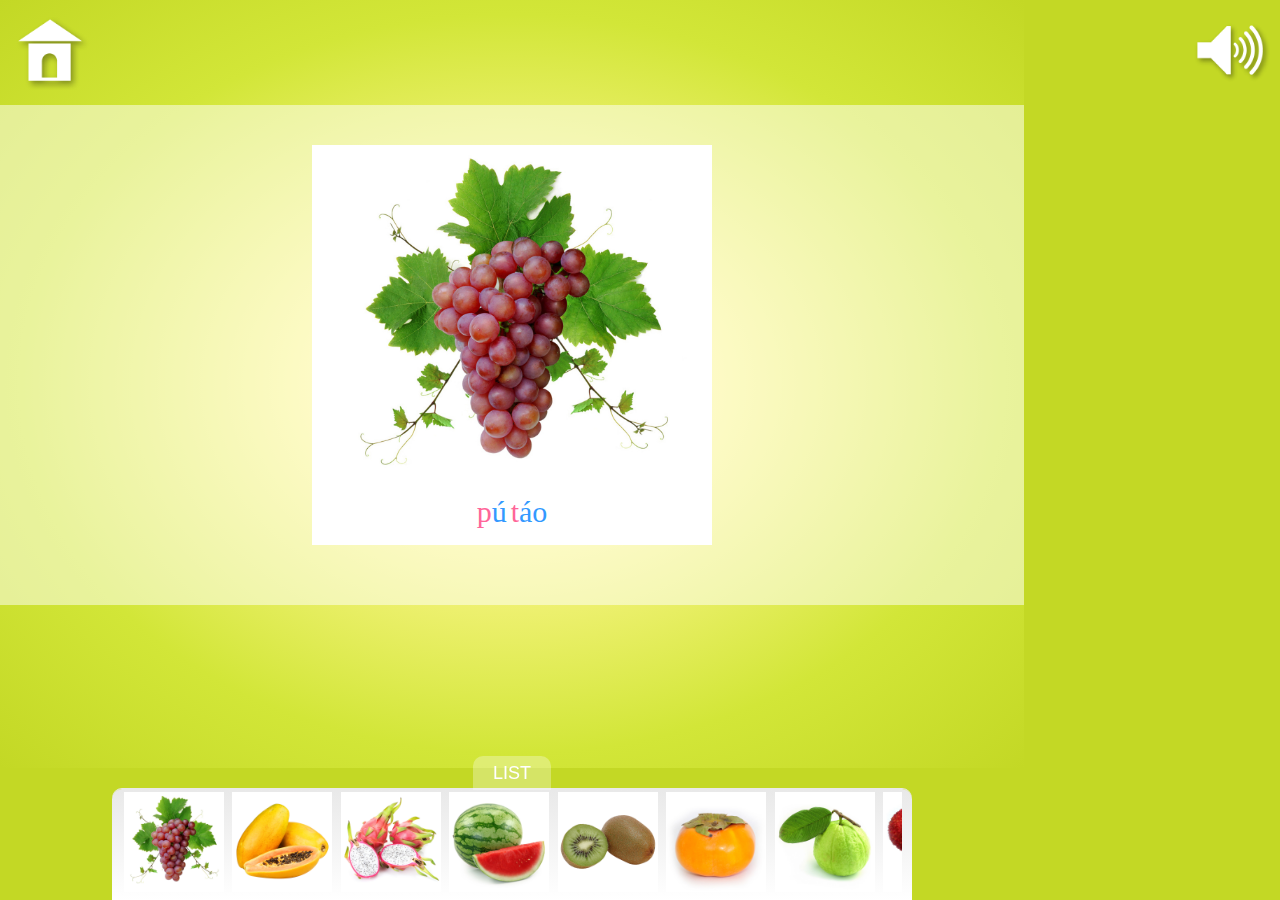
==== www/card.html @ 33460d1a "add basic files" ====
<!DOCTYPE html PUBLIC "-//W3C//DTD XHTML 1.0 Transitional//EN" "http://www.w3.org/TR/xhtml1/DTD/xhtml1-transitional.dtd">
<html xmlns="http://www.w3.org/1999/xhtml">
<head>
<meta http-equiv="Content-Type" content="text/html; charset=utf-8" />
<title>Card</title>
<link href="style.css" rel="stylesheet" type="text/css" />
<link href="test.css" rel="stylesheet" type="text/css">
<script type='text/javascript' src="jquery.min.js"></script>
<script type='text/javascript' src="js.js"></script>
<script src="browse.js" type="text/javascript"></script>
</head>

<body>
<div class="main">
<a href="menu.html"><div class="bt-home"></div></a>
<div class="bt-sound"></div>
	<div class="cardarea">
    <div class="card">
		<div class="cardimg"><img src="img/fruit/葡萄.jpg"/></div>
        <div class="cardtotal"></div>
        <div class="cardtext">
        	<p id="Con1" class="Con">p</p><p id="Vow1" class="Vow">ú</p>
            <p id="Con2" class="Con">t</p><p id="Vow2" class="Vow">áo</p>
            <p id="Con3" class="Con"></p><p id="Vow3" class="Vow"></p>
        </div>
    </div>
	</div>
<div class="bottom-menu">
	<div class="stickyfooter">
    <div id="sticky_footer_title"><a class="show_hide" href="#">LIST</a></div>
    <div id="stickyfooter">
        <ul id="footer_menu">
            <li><a href="#0"><img src="img/fruit/葡萄.jpg"/></a></li>
            <li><a href="#1"><img src="img/fruit/木瓜.jpg"/></a></li>
            <li><a href="#2"><img src="img/fruit/火龍果.jpg"/></a></li>
            <li><a href="#2"><img src="img/fruit/西瓜.jpg"/></a></li>
            <li><a href="#2"><img src="img/fruit/奇異果.jpg"/></a></li>
            <li><a href="#2"><img src="img/fruit/柿子.jpg"/></a></li>
            <li><a href="#2"><img src="img/fruit/番石榴.jpg"/></a></li>
            <li><a href="#2"><img src="img/fruit/荔枝.jpg"/></a></li>
            <li><a href="#2"><img src="img/fruit/檸檬.jpg"/></a></li>
            <li><a href="#2"><img src="img/fruit/櫻桃.jpg"/></a></li>
            <li><a href="#2"><img src="img/fruit/草莓.jpg"/></a></li>
            <li><a href="#2"><img src="img/fruit/梨子.jpg"/></a></li>
            <li><a href="#2"><img src="img/fruit/桑葚.jpg"/></a></li>
            <li><a href="#2"><img src="img/fruit/芒果.jpg"/></a></li>

        </ul>
    </div>
	</div>
</div>
</div>
</body>
</html>
---- www/style.css ----
@charset "utf-8";
/* CSS Document */
body{
	padding:0px;
	margin:0px;
}
.main{
	width:1024px;
	height:768px !important;
	padding:0px;
	margin:0px;
background: #fff793; /* Old browsers */
/* IE9 SVG, needs conditional override of 'filter' to 'none' */
background: url([data-uri]);
background: -moz-radial-gradient(center, ellipse cover,  #fff793 24%, #d2e638 68%, #c3d825 100%); /* FF3.6+ */
background: -webkit-gradient(radial, center center, 0px, center center, 100%, color-stop(24%,#fff793), color-stop(68%,#d2e638), color-stop(100%,#c3d825)); /* Chrome,Safari4+ */
background: -webkit-radial-gradient(center, ellipse cover,  #fff793 24%,#d2e638 68%,#c3d825 100%); /* Chrome10+,Safari5.1+ */
background: -o-radial-gradient(center, ellipse cover,  #fff793 24%,#d2e638 68%,#c3d825 100%); /* Opera 12+ */
background: -ms-radial-gradient(center, ellipse cover,  #fff793 24%,#d2e638 68%,#c3d825 100%); /* IE10+ */
background: radial-gradient(ellipse at center,  #fff793 24%,#d2e638 68%,#c3d825 100%); /* W3C */
filter: progid:DXImageTransform.Microsoft.gradient( startColorstr='#fff793', endColorstr='#c3d825',GradientType=1 ); /* IE6-8 fallback on horizontal gradient */
}
.title{
	position:absolute;
	right:80px;
	bottom:250px;
	text-align:right;
	color:rgba(255,255,255,1);
	font-family:"微軟正黑體";
	font-size:72px;
	font-weight:bold;
	text-shadow: rgba(0,0,0,.4) 3px 3px 10px;
}
.menu-title{
	text-align: center;
	color:rgba(255,255,255,1);
	font-family:"微軟正黑體";
	padding-top:50px;
	font-size:50px;
	font-weight:bold;
	text-shadow: rgba(0,0,0,.4) 3px 3px 10px;
}
.start-bt{
	cursor: pointer;
	width:200px;
	padding:15px;
	position:absolute;
	text-align:center;
	right:80px;
	bottom:100px;
	font-family:"微軟正黑體";
	font-size:40px;
	font-weight:bold;
	color:rgba(255,255,255,1);
	background: rgba(0,102,51,.8);
	border-radius:10px;
	box-shadow: 0 6px #009933;
}
.start-bt:hover{
	bottom:96px;
	box-shadow: 0 2px #009933;
}
.SF{
	width:660px;
	margin: 0 auto;
	margin-top:50px;
}
.sort{
	width:180px;
	height:250px;
	background:rgba(255,255,255,1);
	float:left;
	margin:20px;
	text-align:center;
	font-size:40px;
	font-family:"微軟正黑體";
	font-weight:bold;
}
.bt-home{
	cursor: pointer;
	width:80px;
	height:80px;
	background:url(img/bt-home.png);
	background-size:80px 80px;
	position:absolute;
	left:10px;
	top:10px;
}
.bt-sound{
	cursor: pointer;
	width:80px;
	height:80px;
	background:url(img/bt-sound.png);
	background-size:80px 80px;
	position:absolute;
	right:10px;
	top:10px;
}
.cardarea{
	width:1024px;
	height:500px;
	background: rgba(255,255,255,.5);
	position:absolute;
	top:105px;
}
.card{
	width:400px;
	height:400px;
	background-color:rgba(255,255,255,1);
	margin:0 auto;
	margin-top:40px;
}
.cardimg{
	width:350px;
	height:350px;
	background-color: rgba(0,0,0,1);
	margin:0 auto;
	margin-top:40px;
}
.cardimg img{
	width:350px;
	height:350px;
}
.cardtext{
	text-align:center;	
}
.Con{
	display:inline;
	color:rgba(255,102,153,1);
	font-size:30px;
}
.Vow{
	display:inline;
	color:rgba(51,153,255,1);
	font-size:30px;
}
---- www/test.css ----
body{
	background:#c3d825;
	margin:0px;
}
#sticky_footer_title {
	cursor: pointer;
    position:absolute; 
    bottom: 110px;/*40*/ 
    left: 361px; /*50*/
    background-color:rgba(255,255,255,.3); /*#FF0000*/
    font-family:Arial, Helvetica, sans-serif; 
    font-size: 18px; 
    color:#FFF; 
    text-shadow:none;
    line-height: 34px; 
    padding: 0px 20px 0px 20px;
	border-radius: 10px 10px 0px 0px;
}
#sticky_footer_title a{
	color:rgba(255,255,255,1);
	text-decoration:none;
}

.stickyfooter {
    position: fixed;/* */
    bottom: 0px;
    /*margin: 0 auto;*/
	left:112px;
    width: 800px; /*400*/
}

#stickyfooter {
    height: 110px;/*40*/
    background:#e9e9e9;
    border-top: 1px solid #e9e9e9;
    padding:0px 10px 0px 10px;
    font-family:Arial, Helvetica, sans-serif;
    z-index:1200;

    
    /* CSS3 Stylings - Creates the double top border */
    -moz-box-shadow: 0px -1px 0px #e9e9e9;
    -webkit-box-shadow:  0px -1px 0px #e9e9e9;
    box-shadow:  0px -1px 0px #e9e9e9;
    
    /* CSS3 Rounded Corners */
    -moz-border-radius: 10px 10px 0px 0px;
    -webkit-border-radius: 10px 10px 0px 0px;
    border-radius: 10px 10px 0px 0px;
    
    /* CSS3 Stylings - Creates the gradient background */
    background: -moz-linear-gradient(top, #FFF, #e9e9e9);
    background: -webkit-gradient(linear, 0% 0%, 0% 100%, from(#e9e9e9), to(#FFF));
}

/* General typography stylings, paragraphs and H2 tags */

#stickyfooter h2 {
    font-size:24px;
    line-height:24px;
    color:#FF6600;
    letter-spacing:-1px;
    font-weight:400;
    padding:0px 10px 0px 10px;
    margin:12px 0;
}
#stickyfooter p {

    color:#cccccc;
    font-size:18px;
    padding:0 10px 0 10px;
    line-height:18px;
    float:left;
    margin:10px 0;
}
#stickyfooter img {
    border:none;
}
#stickyfooter a {
    color:#FF6600;
    text-decoration:none;
}
#stickyfooter li ul {
    list-style:none;
    padding:0;
    margin:0 0 12px 0;
}

#stickyfooter .strong { /* Forcing a bold text */
    font-weight:bold;
}
#stickyfooter .italic { /* Forcing an italic text */
    font-style:italic;
}
.clear { /* Use this class between rows of content when you use columns */
    clear: both;
    display: block;
    overflow: hidden;
    visibility: hidden;
    width: 0;
    height: 0;
}

/* Images containers */

#stickyfooter .imgshadow { /* Better style on dark background */
    background:#FFFFFE;
    padding:4px; /* Makes the light borders thanks to the background color */
    border:1px solid #333333;
    margin-top:5px;
    /* CSS3 shadow */
    -moz-box-shadow:0px 0px 5px #000000;
    -webkit-box-shadow:0px 0px 5px #000000;
    box-shadow:0px 0px 5px #000000;
}
#stickyfooter .img_left { /* Image sticks to the left */
    width:auto;
    float:left;
    margin:5px 15px 5px 0px;
}
#stickyfooter .img_right { /* Image sticks to the right */
    width:auto;
    float:right;
    margin:5px 0px 5px 15px;
}

/* Black background text box */

#stickyfooter .black_box {
    background-color:#111111;
    padding:4px 6px 4px 6px;
    margin-bottom:6px;

    /* CSS 3 Rounded Corners */
    -moz-border-radius: 5px;
    -webkit-border-radius: 5px;
    -khtml-border-radius: 5px;
    border-radius: 5px;
    /* CSS 3 Inset Shadow */
    -webkit-box-shadow:inset 0 0 5px #000000;
    -moz-box-shadow:inset 0 0 5px #000000;
    box-shadow:inset 0 0 5px #000000;
}

/* Social Icons */

#stickyfooter #social {
    float:right; /* Positionning of the social icons container */
    width:auto;
    margin:5px 15px 0px;
    padding:0px;
    overflow:hidden;
}
#stickyfooter #social li {
    margin-right:12px; /* 12px is the space between each one of them */
    _margin-right:0px; /* IE6 only */
    float:left;
    width:24px;
    padding:0px;
    height:32px;
    list-style:none;
}
#stickyfooter #social li:hover {
    margin-top:-1px; /* Icons move 1px up on hover, you can remove this if you don't like */
}

/* Tooltips for social icons */

a.tooltip:hover {
    text-decoration:none;
}
/* The "span" defines the text appearing on mouse hover, these are basic stylings */
a.tooltip span {
    display:none;
    padding:5px;
    bottom:44px;
    position:relative;
    width:55px;
    text-align:center;
    /* CSS3 Rounded Corners */
    -moz-border-radius: 3px; 
    -webkit-border-radius: 3px;
    border-radius: 3px;
}
a.tooltip:hover span {
    display:block;
    position:absolute;
    border:1px solid #333333;
    background:#181818;
    color:#dddddd;
    font-size:12px;
    margin-left:-20px;
}



/*  _______________________________________

    02 FOOTER - DROP DOWN MENU (DROP UP)
    _______________________________________  */

#footer_menu{
	list-style: none;    
    margin: 0;
    padding: 0;    
	overflow: auto;
	width: auto;/*780*/
	white-space: nowrap; 
	height:110px;
	overflow-y:hidden;
}

#footer_menu li{
	display:inline-block;
	cursor:pointer;
	width:100px;
	height:100px;
    list-style: none;
    /*float: left;*/
    font-size:11px;
    padding: 0px;/*12px 10px 14px 10px*/
	margin:2px;
    /*border-right:1px solid #d9d9d9;
    border-left:1px solid #d9d9d9;*/
    background:#FFF;
    /* CSS3 Stylings - Creates the gradient background 
    background: -moz-linear-gradient(top, #FFF, #e9e9e9);
    background: -webkit-gradient(linear, 0% 0%, 0% 100%, from(#FFF), to(#d9d9d9));*/
}

#footer_menu li img{
	width:100px;
	height:100px;
}

#footer_menu li:last-child { background:none; border:none; }

#footer_menu li:hover {
    background:#FFF;
    * CSS3 Stylings - Creates the gradient background *
    background: -moz-linear-gradient(top, #f2f2f2, #FFF);
    background: -webkit-gradient(linear, 0% 0%, 0% 100%, from(#f2f2f2), to(#FFF));
}
#footer_menu li:hover:last-child { background:none; border:none; }

#footer_menu li a {
   display: block;
   color: #434343;
   text-decoration: none;
}
#footer_menu li a:hover {
   color: #000;
}



#footer_menu .imgmenu { * Used for the home item, text is here hidden and replaced by an image *
    padding:5px 8px 0px 8px;
    border:none;
    background:none;
}
#footer_menu .imgmenu a { * Used for the home item, text is here hidden and replaced by an image *
    background:url("img/home.png") top left no-repeat;
    width:36px;
    height:30px;
}
#footer_menu li.imgmenu:hover {
    background:none;
}
#footer_menu li.imgmenu a:hover {
    background:url("img/home2.png") top left no-repeat;
}

/* Drop Up */

/* You may have heard about drop down menus, the principle is here the same except that
   the content is going up instead of down */
 
#footer_menu li ul.dropup {
   display: none; /*none*/
   width: 15em; /* Width for Opera */
   
}
#footer_menu li:hover ul.dropup  {
    display: block;
    position: absolute;
    margin: 0 0 0 -16px;
    bottom:40px; /* Distance to the bottom of the browser */
    background-color:#222222;
    border: 1px solid #111111;
    border-bottom:none;

    /* CSS3 Stylings - Rounded Corners */
    -moz-border-radius: 7px 7px 0px 0px;
    -webkit-border-radius: 7px 7px 0px 0px;
    border-radius: 7px 7px 0px 0px;
}
#footer_menu li:hover li { /* Drop up default lists */
    float: none;
    background:none;
    border:none;
    border-bottom:1px solid #161616;
    padding:8px 10px 8px 10px;
}
#footer_menu li:hover a {
    color: #aaaaaa;
}
#footer_menu li:hover a:hover {
    color: #000;
}
#footer_menu li:hover p {
    margin:6px 0;
}

/* Right Panel */

#footer_menu .right { /* Use the right class to push the content to the right */
    float:right;
    right:10px;
}



/*  _______________________________________

    03 FOOTER - COLUMNS CONTENT
    _______________________________________  */



/* Following the principles of the 960 grid, we define here 3 containers
   which can contain from 1 to 3 columns */
   
#stickyfooter .dropdown_1column, 
#stickyfooter .dropdown_2columns, 
#stickyfooter .dropdown_3columns {
    margin:4px auto;
    position:absolute;
    padding:10px 5px 10px 5px;
    display:none;
    text-align:left;
}

/* Drop Downs Sizes */

#stickyfooter .dropdown_1column {width: 140px;}
#stickyfooter .dropdown_2columns {width: 280px;}
#stickyfooter .dropdown_3columns {width: 420px;}

/* Showing Drop Down on Mouse Hover - Left aligned */

#footer_menu li:hover .dropdown_1column, 
#footer_menu li:hover .dropdown_2columns, 
#footer_menu li:hover .dropdown_3columns {
    display: block;
    position: absolute;
    margin: 0 0 0 -16px;
    bottom:40px;
    background-color:#222222;
    border: 1px solid #111111;

    /* CSS3 Stylings - Rounded Corners */
    -moz-border-radius: 7px 7px 0px 0px;
    -webkit-border-radius: 7px 7px 0px 0px;
    border-radius: 7px 7px 0px 0px;
}

/* Columns sizes, they have to be placed within a dropdown_columns DIV */

#stickyfooter .col_1,
#stickyfooter .col_2,
#stickyfooter .col_3 {
    display:inline;
    float: left;
    position: relative;
    margin-left: 5px;
    margin-right: 5px;
}
#stickyfooter .col_1 {width:130px;}
#stickyfooter .col_2 {width:270px;}
#stickyfooter .col_3 {width:410px;}

/* Lists stylings */

#footer_menu li ul.simple { /* Reset stylings for other lists inside columns */
    margin-left:5px;
}
#footer_menu li ul.simple li {
    border:none;
    padding:0px;
    width:120px;
    line-height:24px;
    margin-left:5px;
}


.show_hide {
    display:none;
}
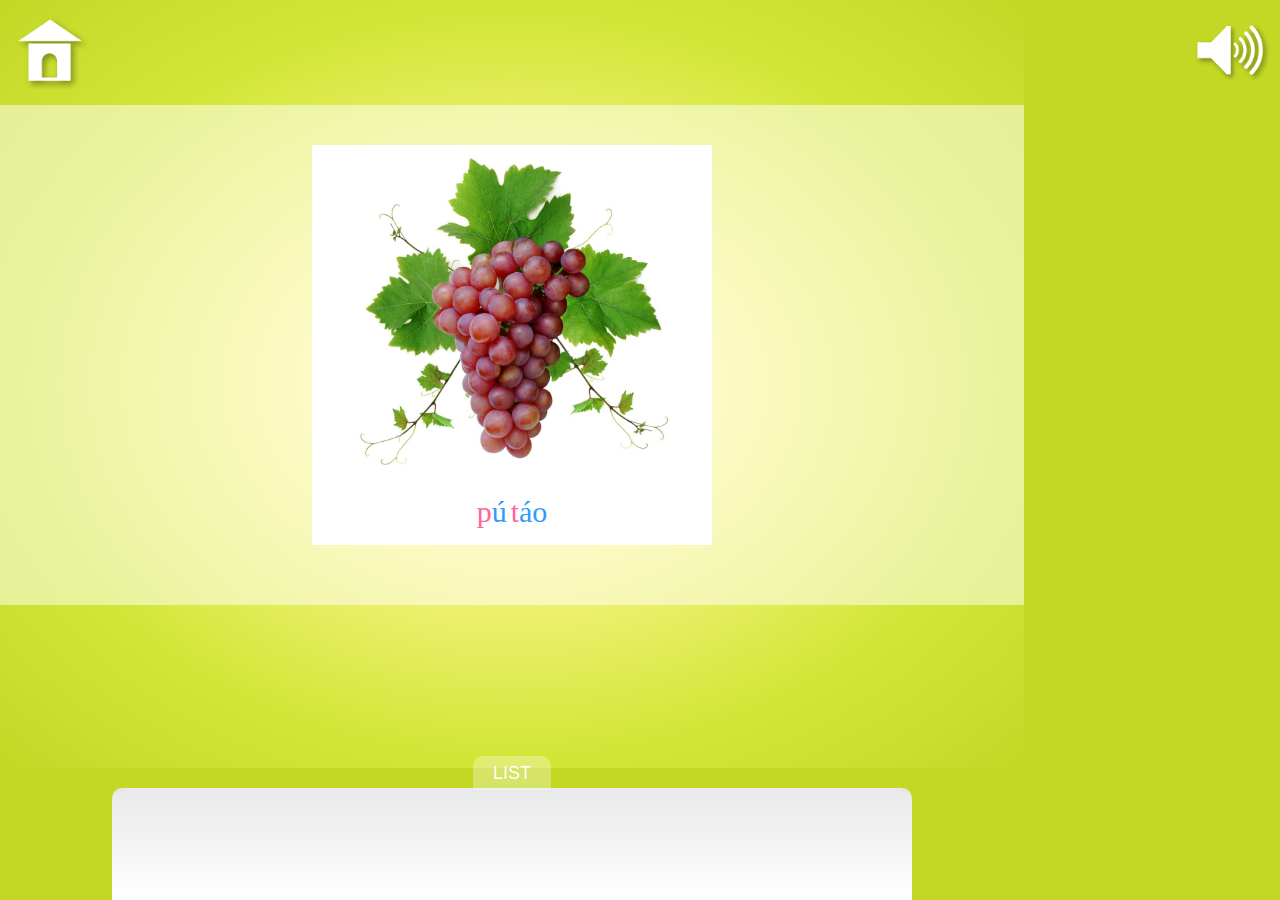
==== commit 6ebe38d6: "dynamically generate footer" ====
--- a/www/card.html
+++ b/www/card.html
@@ -1,17 +1,20 @@
-<!DOCTYPE html PUBLIC "-//W3C//DTD XHTML 1.0 Transitional//EN" "http://www.w3.org/TR/xhtml1/DTD/xhtml1-transitional.dtd">
-<html xmlns="http://www.w3.org/1999/xhtml">
+<!doctype html>
+<html>
 <head>
 <meta http-equiv="Content-Type" content="text/html; charset=utf-8" />
 <title>Card</title>
 <link href="style.css" rel="stylesheet" type="text/css" />
 <link href="test.css" rel="stylesheet" type="text/css">
 <script type='text/javascript' src="jquery.min.js"></script>
-<script type='text/javascript' src="js.js"></script>
+<script type="text/javascript" src="jquery.parse.min.js"></script>
+<script type='text/javascript' src="slide.js"></script>
+
 <script src="browse.js" type="text/javascript"></script>
 </head>
 
 <body>
 <div class="main">
+<audio id="player1" src="data/Fruit/mp4/pútáo.m4a"></audio>
 <a href="menu.html"><div class="bt-home"></div></a>
 <div class="bt-sound"></div>
 	<div class="cardarea">
@@ -30,21 +33,6 @@
     <div id="sticky_footer_title"><a class="show_hide" href="#">LIST</a></div>
     <div id="stickyfooter">
         <ul id="footer_menu">
-            <li><a href="#0"><img src="img/fruit/葡萄.jpg"/></a></li>
-            <li><a href="#1"><img src="img/fruit/木瓜.jpg"/></a></li>
-            <li><a href="#2"><img src="img/fruit/火龍果.jpg"/></a></li>
-            <li><a href="#2"><img src="img/fruit/西瓜.jpg"/></a></li>
-            <li><a href="#2"><img src="img/fruit/奇異果.jpg"/></a></li>
-            <li><a href="#2"><img src="img/fruit/柿子.jpg"/></a></li>
-            <li><a href="#2"><img src="img/fruit/番石榴.jpg"/></a></li>
-            <li><a href="#2"><img src="img/fruit/荔枝.jpg"/></a></li>
-            <li><a href="#2"><img src="img/fruit/檸檬.jpg"/></a></li>
-            <li><a href="#2"><img src="img/fruit/櫻桃.jpg"/></a></li>
-            <li><a href="#2"><img src="img/fruit/草莓.jpg"/></a></li>
-            <li><a href="#2"><img src="img/fruit/梨子.jpg"/></a></li>
-            <li><a href="#2"><img src="img/fruit/桑葚.jpg"/></a></li>
-            <li><a href="#2"><img src="img/fruit/芒果.jpg"/></a></li>
-
         </ul>
     </div>
 	</div>
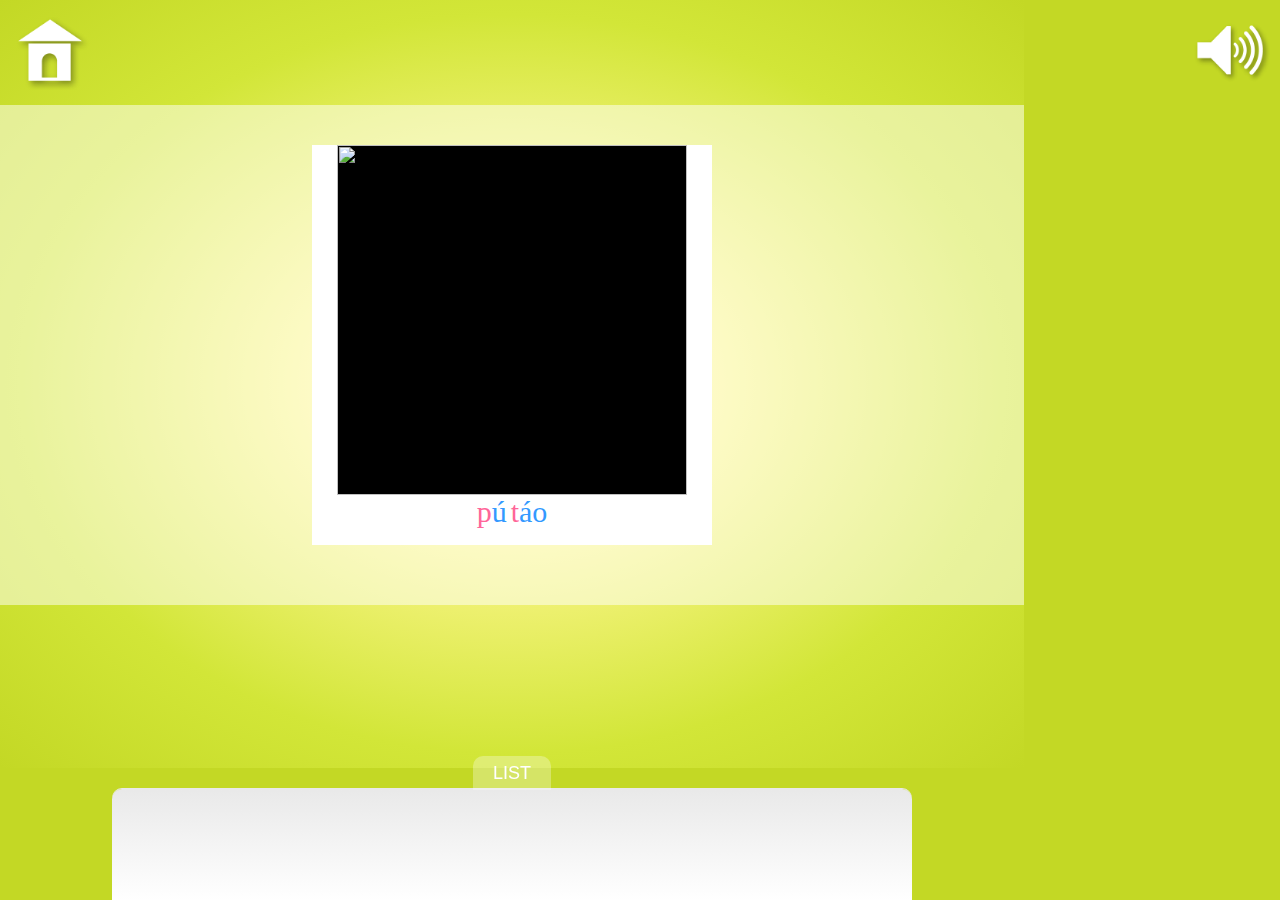
==== commit 2578f65d: "remove old testing data files" ====
--- a/www/card.html
+++ b/www/card.html
@@ -19,7 +19,7 @@
 <div class="bt-sound"></div>
 	<div class="cardarea">
     <div class="card">
-		<div class="cardimg"><img src="img/fruit/葡萄.jpg"/></div>
+		<div class="cardimg"><img src="data/Fruit/img/pútáo.jpg"/></div>
         <div class="cardtotal"></div>
         <div class="cardtext">
         	<p id="Con1" class="Con">p</p><p id="Vow1" class="Vow">ú</p>
